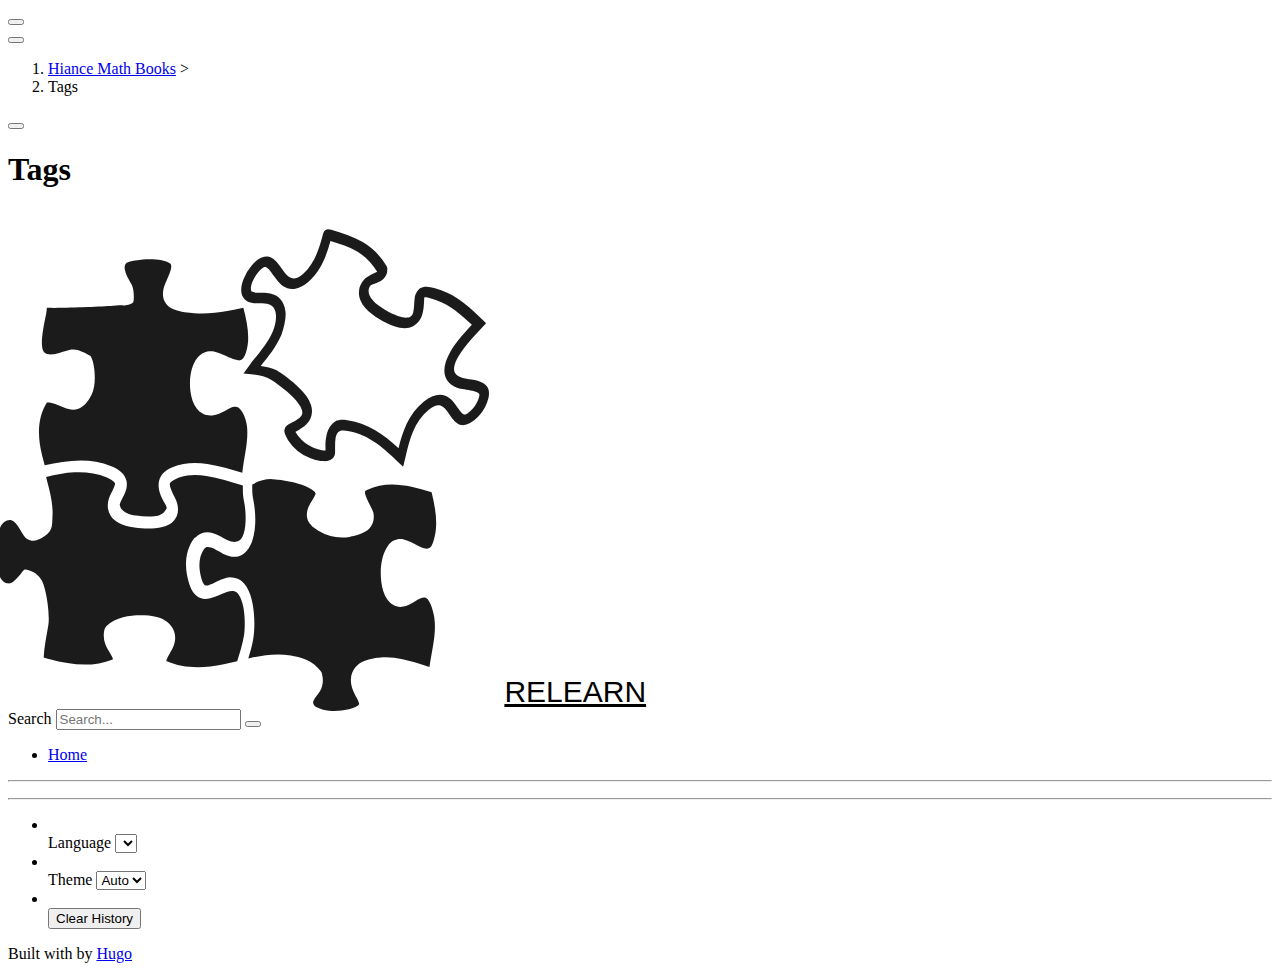
==== public/tags/index.html @ ff07a7c0 "Making the initial commit with some initial content" ====
<!DOCTYPE html>
<html lang="en-us" dir="ltr" itemscope itemtype="http://schema.org/Article">
  <head>
    <meta charset="utf-8">
    <meta name="viewport" content="height=device-height, width=device-width, initial-scale=1.0, minimum-scale=1.0">
    <meta name="generator" content="Hugo 0.133.0">
    <meta name="generator" content="Relearn 6.1.1+tip">
    <meta name="description" content="">
    <meta name="author" content="">
    <meta name="twitter:card" content="summary">
    <meta name="twitter:title" content="Tags :: Math Books for the Digital Age">
    <meta property="og:url" content="http://hiancemathbooks.com/tags/index.html">
    <meta property="og:site_name" content="Math Books for the Digital Age">
    <meta property="og:title" content="Tags :: Math Books for the Digital Age">
    <meta property="og:locale" content="en_us">
    <meta property="og:type" content="website">
    <meta itemprop="name" content="Tags :: Math Books for the Digital Age">
    <title>Tags :: Math Books for the Digital Age</title>
    <link href="/tags/index.xml" rel="alternate" type="application/rss+xml" title="Tags :: Math Books for the Digital Age">
    <link href="/css/fontawesome-all.min.css?1724544162" rel="stylesheet" media="print" onload="this.media='all';this.onload=null;"><noscript><link href="/css/fontawesome-all.min.css?1724544162" rel="stylesheet"></noscript>
    <link href="/css/nucleus.css?1724544162" rel="stylesheet">
    <link href="/css/auto-complete.css?1724544162" rel="stylesheet" media="print" onload="this.media='all';this.onload=null;"><noscript><link href="/css/auto-complete.css?1724544162" rel="stylesheet"></noscript>
    <link href="/css/perfect-scrollbar.min.css?1724544162" rel="stylesheet">
    <link href="/css/fonts.css?1724544162" rel="stylesheet" media="print" onload="this.media='all';this.onload=null;"><noscript><link href="/css/fonts.css?1724544162" rel="stylesheet"></noscript>
    <link href="/css/theme.css?1724544162" rel="stylesheet">
    <link href="/css/theme-auto.css?1724544162" rel="stylesheet" id="R-variant-style">
    <link href="/css/chroma-auto.css?1724544162" rel="stylesheet" id="R-variant-chroma-style">
    <link href="/css/variant.css?1724544162" rel="stylesheet">
    <link href="/css/print.css?1724544162" rel="stylesheet" media="print">
    <script src="/js/variant.js?1724544162"></script>
    <script>
      window.relearn = window.relearn || {};
      window.relearn.relBasePath='..';
      window.relearn.relBaseUri='..';
      window.relearn.absBaseUri='http:\/\/hiancemathbooks.com';
      window.relearn.disableAnchorCopy=false;
      window.relearn.disableAnchorScrolling=false;
      // variant stuff
      window.variants && variants.init( [ 'auto' ] );
      // translations
      window.T_Copy_to_clipboard = `Copy to clipboard`;
      window.T_Copied_to_clipboard = `Copied to clipboard!`;
      window.T_Copy_link_to_clipboard = `Copy link to clipboard`;
      window.T_Link_copied_to_clipboard = `Copied link to clipboard!`;
      window.T_Reset_view = `Reset view`;
      window.T_View_reset = `View reset!`;
      window.T_No_results_found = `No results found for "{0}"`;
      window.T_N_results_found = `{1} results found for "{0}"`;
    </script>
  </head>
  <body class="mobile-support html" data-url="/tags/index.html">
    <div id="R-body" class="default-animation">
      <div id="R-body-overlay"></div>
      <nav id="R-topbar">
        <div class="topbar-wrapper">
          <div class="topbar-sidebar-divider"></div>
          <div class="topbar-area topbar-area-start" data-area="start">
            <div class="topbar-button topbar-button-sidebar" data-content-empty="disable" data-width-s="show" data-width-m="hide" data-width-l="hide"><button class="topbar-control" onclick="toggleNav()" type="button" title="Menu (CTRL&#43;ALT&#43;n)"><i class="fa-fw fas fa-bars"></i></button>
            </div>
            <div class="topbar-button topbar-button-toc" data-content-empty="hide" data-width-s="show" data-width-m="show" data-width-l="show"><button class="topbar-control" onclick="toggleTopbarFlyout(this)" type="button" title="Table of Contents (CTRL&#43;ALT&#43;t)"><i class="fa-fw fas fa-list-alt"></i></button>
              <div class="topbar-content">
                <div class="topbar-content-wrapper">
<nav class="TableOfContents"></nav>
                </div>
              </div>
            </div>
          </div>
          <ol class="topbar-breadcrumbs breadcrumbs highlightable" itemscope itemtype="http://schema.org/BreadcrumbList"><li
            itemscope itemtype="https://schema.org/ListItem" itemprop="itemListElement"><a itemprop="item" href="/index.html"><span itemprop="name">Hiance Math Books</span></a><meta itemprop="position" content="1">&nbsp;>&nbsp;</li><li
            itemscope itemtype="https://schema.org/ListItem" itemprop="itemListElement"><span itemprop="name">Tags</span><meta itemprop="position" content="2"></li>
          </ol>
          <div class="topbar-area topbar-area-end" data-area="end">
            <div class="topbar-button topbar-button-prev" data-content-empty="disable" data-width-s="show" data-width-m="show" data-width-l="show"><a class="topbar-control" href="/index.html" title="Hiance Math Books (🡐)"><i class="fa-fw fas fa-chevron-left"></i></a>
            </div>
            <div class="topbar-button topbar-button-next" data-content-empty="disable" data-width-s="show" data-width-m="show" data-width-l="show"><span class="topbar-control"><i class="fa-fw fas fa-chevron-right"></i></span>
            </div>
            <div class="topbar-button topbar-button-more" data-content-empty="hide" data-width-s="show" data-width-m="show" data-width-l="show"><button class="topbar-control" onclick="toggleTopbarFlyout(this)" type="button" title="More"><i class="fa-fw fas fa-ellipsis-v"></i></button>
              <div class="topbar-content">
                <div class="topbar-content-wrapper">
                  <div class="topbar-area topbar-area-more" data-area="more">
                  </div>
                </div>
              </div>
            </div>
          </div>
        </div>
      </nav>
      <div id="R-main-overlay"></div>
      <main id="R-body-inner" class="highlightable default" tabindex="-1">
        <div class="flex-block-wrapper">
          <article>
            <header class="headline">
            </header>
<h1 id="tags">Tags</h1>

            <footer class="footline">
            </footer>
          </article>        </div>
      </main>
    </div>
    <aside id="R-sidebar" class="default-animation">
      <div id="R-header-topbar" class="default-animation"></div>
      <div id="R-header-wrapper" class="default-animation">
        <div id="R-header" class="default-animation">
          <style>
            #R-logo svg,
            #R-logo svg * {
              color: #282828;
              color: var(--MENU-SECTIONS-BG-color);
              fill: #282828 !important;
              fill: var(--MENU-SECTIONS-BG-color) !important;
              opacity: .945;
            }
            a#R-logo {
              color: #282828;
              color: var(--MENU-SECTIONS-BG-color);
              font-family: 'Work Sans', 'Helvetica', 'Tahoma', 'Geneva', 'Arial', sans-serif;
              font-size: 1.875rem;
              font-weight: 300;
              margin-top: -.8125rem;
              max-width: 60%;
              text-transform: uppercase;
              width: 14.125rem;
              white-space: nowrap;
            }
            a#R-logo:hover {
              color: #282828;
              color: var(--MENU-SECTIONS-BG-color);
            }
            #R-logo svg {
              margin-bottom: -1.25rem;
              margin-inline-start: -1.47rem;
              margin-inline-end: .5rem;
              width: 40.5%;
            }
            @media only all and (max-width: 59.999rem) {
              a#R-logo {
                font-size: 1.5625rem;
                margin-top: -.1875rem;
              }
              #R-logo svg {
                margin-bottom: -.75rem;
                margin-inline-start: -1.47rem;
                margin-inline-end: .5rem;
              }
            }
          </style>
          <a id="R-logo" href="/index.html">
            <svg xmlns="http://www.w3.org/2000/svg" viewBox="0 0 64.044 64.044">
              <path d="M46.103 136.34c-.642-.394-1.222-2.242-1.98-2.358-.76-.117-1.353.506-1.618 1.519-.266 1.012-.446 4.188.173 5.538.213.435.482.787 1.03.845.547.057.967-.504 1.45-1.027.482-.523.437-.9 1.142-.612.705.289 1.051.4 1.586 1.229.535.828 1.085 4.043.868 5.598-.241 1.458-.531 2.8-.59 4.088.26.075.517.148.772.217 2.68.724 5.373 1.037 7.873.02.001-.028.01-.105.008-.11-.048-.165-.18-.41-.36-.698-.18-.29-.414-.645-.586-1.114a3.212 3.212 0 0 1-.125-1.735c.056-.21.153-.342.249-.475 1.237-1.193 2.932-1.373 4.244-1.384.557-.004 1.389.016 2.198.255.809.239 1.706.724 2.068 1.843.187.578.114 1.17-.043 1.623-.153.438-.369.783-.545 1.091-.178.31-.329.6-.401.821-.007.02-.003.071-.005.094 2.256 1.008 4.716.91 7.189.398.55-.114 1.11-.247 1.673-.377.344-1.085.678-2.145.852-3.208.124-.752.158-2.311-.078-3.538-.118-.613-.306-1.15-.52-1.489-.221-.349-.413-.501-.747-.538-.243-.027-.51.013-.796.098-.67.223-1.33.606-1.966.76l-.008.002-.109.032c-.556.152-1.233.158-1.797-.36-.556-.51-.89-1.367-1.117-2.596-.283-1.528-.075-3.279.89-4.518l.071-.09h.07c.65-.71 1.485-.802 2.16-.599.706.213 1.333.629 1.772.84.736.354 1.185.319 1.475.171.291-.148.5-.439.668-.955.332-1.017.301-2.819.022-4.106-.148-.684-.13-1.292-.13-1.883-1.558-.463-3.067-.982-4.574-1.208-1.128-.169-2.263-.173-3.298.164-.13.046-.256.095-.38.15-.373.164-.633.342-.805.52-.077.098-.081.105-.087.21-.004.068.031.289.13.571.1.282.256.634.467 1.03.279.524.448 1.063.431 1.618a2.12 2.12 0 0 1-.499 1.309 1.757 1.757 0 0 1-.62.51h-.002c-.515.291-1.107.404-1.723.464-.86.083-1.787.026-2.598-.097-.806-.123-1.47-.28-1.948-.555-.444-.256-.79-.547-1.037-.925a2.273 2.273 0 0 1-.356-1.301c.029-.837.403-1.437.625-1.897.111-.23.191-.433.236-.583.045-.15.044-.25.046-.24-.005-.029-.127-.355-1.015-.741-1.138-.495-2.322-.673-3.533-.668h-.015a9.711 9.711 0 0 0-.521.016h-.002c-1.163.057-2.35.308-3.541.569.383 1.531.79 2.753.818 4.502-.096 1.297.158 2.114-1.03 2.935-.85.588-1.508.729-2.15.335" style="fill:#282828;fill-opacity:1;stroke:none;stroke-width:1.03763;stroke-miterlimit:4;stroke-dasharray:none;stroke-opacity:1" transform="translate(-40.698 -95.175)"/>
              <path d="M61.472 101.34v.002c-.3-.003-.603.01-.894.04-.544.055-1.39.165-1.778.306-1.238.364.13 2.344.41 2.913.28.569.285 2.03.14 2.134-.144.103-.375.261-.934.345-.56.084.03-.037-1.589.086-1.62.122-5.506.29-8.265.248-.022.26-.036.521-.097.808-.309 1.442-.63 3.163-.494 4.074.071.473.168.65.414.8.23.14.737.235 1.62-.004.834-.227 1.3-.442 1.887-.456.595-.016 1.555.472 1.965.717.411.245-.03-.008.002 0s.128.05.176.102c.049.053-.276-.523.104.199.379.721.72 3.256.002 4.68-.46.913-1.01 1.49-1.64 1.711-.63.22-1.229.067-1.734-.135-.881-.353-1.584-.7-2.205-.647-1.199 1.94-1.186 4.17-.6 6.602.097.397.212.814.327 1.23 2.68-.556 5.542-1.016 8.337.132 1.064.437 1.73 1.015 1.902 1.857.169.831-.193 1.508-.438 1.986-.122.238-.23.46-.307.642-.07.164-.096.28-.104.324.069.429.309.723.686.945.385.227.89.355 1.35.423.723.104 1.567.152 2.287.086.693-.064 1.032-.338 1.241-.544a2.447 2.447 0 0 0 .303-.437.175.175 0 0 0 .013-.035c-.004-.066-.037-.246-.195-.527-.46-.816-.87-1.595-.817-2.51.028-.476.218-.938.529-1.288.304-.343.698-.586 1.186-.79 1.442-.606 2.96-.609 4.372-.409 1.525.216 2.963.679 4.378 1.083.226-2.09.784-3.9.592-5.77-.058-.565-.287-1.333-.598-1.827-.32-.508-.59-.717-1.036-.642-.648.11-1.472.935-2.707 1.078-.791.092-1.494-.267-1.95-.86-.45-.583-.678-1.335-.78-2.101-.202-1.525.031-3.229.89-4.27.615-.747 1.45-.887 2.15-.74.687.145 1.307.492 1.857.745v-.002c.546.252 1.033.388 1.281.344a.547.547 0 0 0 .353-.188c.113-.124.242-.35.384-.75.604-1.712.206-3.68-.303-5.654-.667.145-1.336.293-2.018.413-1.341.236-2.73.392-4.136.273-.656-.055-1.695-.085-2.58-.476-.442-.195-.903-.514-1.157-1.093-.259-.591-.205-1.313.08-2.014.223-.64 1.082-2.178.692-2.585-.391-.407-1.651-.56-2.554-.571z" style="fill:#282828;fill-opacity:1;stroke:none;stroke-width:.992837;stroke-miterlimit:4;stroke-dasharray:none;stroke-opacity:1" transform="translate(-40.698 -95.175)"/>
              <path d="M83.128 98.116c-.484 1.875-1.057 3.757-2.486 5.033-.638.57-1.13.666-1.483.548-.401-.134-.715-.506-1.058-.973-.338-.461-.655-.97-1.076-1.332-.192-.165-.404-.315-.683-.38-.279-.066-.599-.02-.9.102-.489.196-.89.58-1.28 1.047a6.1 6.1 0 0 0-.985 1.632c-.234.591-.356 1.174-.277 1.713.072.487.392.977.905 1.185.463.187.926.156 1.36.154.433 0 .843.01 1.242.147.55.189.79.736.822 1.368.034.66-.145 1.412-.393 1.988l-.008.021c-.74 1.705-1.946 2.893-3.004 4.349l-.664.915.979.099c.924.092 1.788.26 2.468.675.46.281 1.806 1.205 2.794 2.222.497.513.888 1.031 1.047 1.502.078.231.095.422.05.6a.93.93 0 0 1-.345.474c-.301.223-.606.395-.864.532l-.354.186c-.107.058-.189.087-.345.228a.637.637 0 0 1 .062-.045l-.064.041-.209.236-.103.343s.003.126.007.152c.003.017.003.007.004.015v.002c.016.195.061.307.133.476a4.1 4.1 0 0 0 .32.596 5.7 5.7 0 0 0 2.8 2.258c.284.108.908.321 1.548.36.33.02.59.015.912-.13h.002c.08-.037.228-.095.382-.281.153-.186.19-.355.212-.445l.019-.075.003-.078c.023-.585-.037-1.296.072-1.899.153-.657.435-.956 1.009-.909 2.771.239 4.74 1.955 6.693 3.83l.742.714.279-1.155c.55-2.29 1.093-4.464 2.928-5.977.692-.57 1.184-.642 1.527-.509.39.151.676.536.996.995.319.458.605.926 1.07 1.212.194.119.464.232.784.209.32-.024.638-.163.988-.384 1.022-.645 1.778-1.756 2.086-2.942.136-.522.102-.991-.046-1.301-.158-.334-.433-.553-.754-.707-.653-.314-1.468-.373-2.094-.486-.825-.15-1.22-.475-1.345-.878-.13-.417 0-.953.335-1.61.6-1.173 1.887-2.602 3.13-3.911l.498-.526-.449-.432c-1.545-1.49-3.163-3.01-5.252-3.715h-.002c-.473-.16-1.097-.413-1.73-.424h-.003c-.311-.004-.596.04-.883.24v.002c-.22.155-.483.537-.583.937l-.008.036-.006.038c-.116.773-.06 1.467-.217 1.995-.063.212-.198.418-.359.507-.202.111-.492.153-.976.072-.582-.097-1.978-.69-3.021-1.503-.523-.407-.934-.85-1.117-1.3a1.153 1.153 0 0 1-.083-.63c.03-.184.1-.477.308-.593.21-.116.941-.32 1.377-.642h.002c.192-.141.403-.367.518-.64.114-.275.127-.526.123-.774-.006-.142-.036-.192-.08-.3a8.417 8.417 0 0 0-3-3.027c-1.226-.725-2.585-1.135-3.927-1.539-.434-.12-.844-.111-1.02.466zm.912.947c1.186.364 2.357.718 3.345 1.303 1.035.612 1.864 1.488 2.507 2.528-.514.263-1.095.5-1.44.79-.345.29-.729.914-.815 1.434-.084.509 0 .968.155 1.347.301.74.85 1.276 1.44 1.735 1.18.92 2.554 1.545 3.47 1.698.604.1 1.186.088 1.739-.216.594-.327.935-.911 1.088-1.427.264-.884.193-1.664.262-2.17h.1c.3.006.926.206 1.417.371 1.646.554 3.044 1.773 4.431 3.089-1.102 1.174-2.222 2.423-2.888 3.73-.42.823-.73 1.789-.453 2.687.283.913 1.1 1.415 2.138 1.603.691.126 1.472.226 1.84.403.19.091.258.182.278.223.03.064.058.075-.023.387-.21.804-.761 1.598-1.413 2.01-.247.155-.365.183-.407.187-.042.003-.061.002-.172-.066-.144-.088-.455-.473-.772-.929-.317-.454-.714-1.07-1.452-1.356-.783-.304-1.776-.022-2.713.75-1.942 1.6-2.626 3.764-3.146 5.8-1.802-1.676-3.772-3.138-6.589-3.517h-.002c-.346-.095-1.013-.031-1.293.143-.735.501-1.005 1.132-1.168 2.007-.125.69-.082 1.216-.074 1.659-.055.006-.046.01-.104.006-.42-.026-1.035-.215-1.244-.295-.947-.361-1.774-1.006-2.314-1.857-.054-.085-.072-.132-.109-.2l.027-.016c.284-.15.656-.36 1.045-.648.44-.327.789-.798.93-1.35a2.4 2.4 0 0 0-.068-1.379c-.254-.751-.753-1.353-1.295-1.911-1.09-1.124-2.452-2.049-2.99-2.378-.609-.372-1.303-.44-1.981-.56.875-1.094 1.878-2.251 2.596-3.921.294-.823.543-1.907.513-2.658-.049-.97-.489-2.013-1.52-2.367-.579-.2-1.131-.204-1.58-.203-.45.002-.786-.006-.97-.08h-.002c-.264-.107-.236-.108-.268-.33-.025-.17.021-.553.183-.962a4.67 4.67 0 0 1 .725-1.192c.29-.348.617-.59.705-.626.142-.057.176-.05.22-.04.045.011.127.052.263.17.235.201.56.671.92 1.161.354.484.791 1.08 1.543 1.33.8.267 1.784-.052 2.671-.846 1.594-1.424 2.235-3.317 2.714-5.051zm11.705 7.023c-.02.014.042-.002.042 0l-.008.035c.05-.2-.028-.04-.034-.035zM79.472 122.45a.198.198 0 0 1 .005.023v.014c-.002-.01-.003-.03-.005-.037zm-.29.732-.006.01-.044.027c.016-.01.033-.024.05-.036z" style="color:#000;fill:#282828;stroke-width:1.02352;-inkscape-stroke:none" transform="translate(-40.698 -95.175)"/>
              <path d="M76.694 128.845c-.85-.012-1.668.253-2.434.67-.01.592-.015 1.17.109 1.772.323 1.573.422 3.553-.07 5.147-.247.804-.684 1.535-1.347 1.891-.663.356-1.467.296-2.362-.159-.522-.266-1.059-.62-1.487-.757-.223-.072-.392-.096-.522-.069-.13.027-.232.094-.362.27-.53.719-.681 1.823-.497 2.876.177 1.012.418 1.438.543 1.56.143.137.26.154.604.055.548-.158 1.523-.857 2.573-.972l.02-.002.5.058c.686.081 1.247.562 1.622 1.19.372.62.591 1.37.73 2.136.279 1.532.25 3.16.083 4.232-.14.91-.394 1.72-.632 2.53 1.719-.385 3.485-.692 5.307-.36 1.174.214 2.749.574 3.762 1.977l.088.122.046.159c.162.551.16 1.114.024 1.578-.13.45-.348.772-.533 1.023-.181.246-.336.444-.437.606-.102.16-.141.275-.145.336-.01.17 0 .197.07.315.057.1.186.242.39.366.408.246 1.106.414 1.843.45a7.842 7.842 0 0 0 2.174-.21 4.28 4.28 0 0 0 .822-.296c.218-.106.385-.242.377-.233l.029-.031c.025-.035.05-.072.05-.068 0-.004 0-.017-.003-.05a2.733 2.733 0 0 0-.21-.579c-.26-.548-.839-1.333-.822-2.46.01-.657.27-1.21.598-1.576.32-.357.696-.575 1.074-.736.759-.323 1.57-.418 2.054-.458 1.653-.136 3.252.296 4.755.765.457.142.905.29 1.352.434.325-2.258.902-4.247.598-6.217-.071-.46-.25-1.169-.486-1.684-.238-.518-.495-.762-.675-.779-.351-.032-.716.14-1.174.418-.457.277-1.005.665-1.695.742-.745.082-1.406-.291-1.84-.908-.428-.608-.653-1.394-.754-2.196-.203-1.596.016-3.377.794-4.493.568-.813 1.358-.984 2.024-.835.65.146 1.243.51 1.769.779.524.267.99.413 1.237.365a.527.527 0 0 0 .346-.2c.11-.132.235-.373.37-.798.612-1.918.27-3.894-.246-6.054-2.815-.851-5.49-1.534-8.089-.267a.727.727 0 0 0-.223.148c-.024.028-.018.021-.026.056.001-.003-.01.178.07.44.162.522.611 1.29.911 1.978l.004.009.029.063.024.084V133c.162.635.016 1.297-.274 1.727-.272.404-.618.636-.952.81-.675.353-1.399.484-1.724.533a5.888 5.888 0 0 1-3.973-.795c-.512-.311-.876-.594-1.133-1.02-.282-.466-.318-1.084-.172-1.557.252-.814.715-1.266.971-1.89a.663.663 0 0 0 .047-.14c.001-.013 0-.006-.007-.037a.761.761 0 0 0-.184-.268c-.264-.267-.865-.595-1.54-.826-1.356-.462-3.07-.659-3.583-.686-.062-.002-.121-.006-.178-.006z" style="fill:#282828;fill-opacity:1;stroke:none;stroke-width:.991342;stroke-miterlimit:4;stroke-dasharray:none;stroke-opacity:1" transform="translate(-40.698 -95.175)"/>
            </svg>Relearn
          </a>
        </div>

        <search>
          <div class="searchbox default-animation">
            <i class="fas fa-search" title="Search (CTRL+ALT+f)"></i>
            <label class="a11y-only" for="R-search-by">Search</label>
            <input data-search-input id="R-search-by" name="search-by" class="search-by" type="search" placeholder="Search...">
            <button class="search-clear" type="button" data-search-clear="" title="Clear search"><i class="fas fa-times" title="Clear search"></i></button>
          </div>
        </search>
        <script>
          var contentLangs=['en'];
        </script>
        <script src="/js/auto-complete.js?1724544162" defer></script>
        <script src="/js/lunr/lunr.min.js?1724544162" defer></script>
        <script src="/js/lunr/lunr.stemmer.support.min.js?1724544162" defer></script>
        <script src="/js/lunr/lunr.multi.min.js?1724544162" defer></script>
        <script src="/js/lunr/lunr.en.min.js?1724544162" defer></script>
        <script src="/js/search.js?1724544162" defer></script>
      </div>
      <div id="R-homelinks" class="default-animation homelinks">
        <ul>
          <li><a class="padding" href="/index.html"><i class="fa-fw fas fa-home"></i> Home</a></li>
        </ul>
        <hr class="padding">
      </div>
      <div id="R-content-wrapper" class="highlightable">
        <div id="R-topics">
          <ul class="enlarge morespace collapsible-menu">
          </ul>
        </div>
        <div class="padding footermargin footerLangSwitch footerVariantSwitch footerVisitedLinks footerFooter showFooter"></div>
        <div id="R-menu-footer">
          <hr class="padding default-animation footerLangSwitch footerVariantSwitch footerVisitedLinks footerFooter showFooter">
          <div id="R-prefooter" class="footerLangSwitch footerVariantSwitch footerVisitedLinks">
            <ul>
              <li id="R-select-language-container" class="footerLangSwitch">
                <div class="padding menu-control">
                  <i class="fa-fw fas fa-language"></i>
                  <span>&nbsp;</span>
                  <div class="control-style">
                    <label class="a11y-only" for="R-select-language">Language</label>
                    <select id="R-select-language" onchange="location = this.querySelector( this.value ).dataset.url;">
                      <option id="R-select-language-en" value="#R-select-language-en" data-url="/tags/index.html" lang="en-us" selected></option>
                    </select>
                  </div>
                  <div class="clear"></div>
                </div>
              </li>
              <li id="R-select-variant-container" class="footerVariantSwitch">
                <div class="padding menu-control">
                  <i class="fa-fw fas fa-paint-brush"></i>
                  <span>&nbsp;</span>
                  <div class="control-style">
                    <label class="a11y-only" for="R-select-variant">Theme</label>
                    <select id="R-select-variant" onchange="window.variants && variants.changeVariant( this.value );">
                      <option id="R-select-variant-auto" value="auto" selected>Auto</option>
                    </select>
                  </div>
                  <div class="clear"></div>
                </div>
                <script>window.variants && variants.markSelectedVariant();</script>
              </li>
              <li class="footerVisitedLinks">
                <div class="padding menu-control">
                  <i class="fa-fw fas fa-history"></i>
                  <span>&nbsp;</span>
                  <div class="control-style">
                    <button onclick="clearHistory();">Clear History</button>
                  </div>
                  <div class="clear"></div>
                </div>
              </li>
            </ul>
          </div>
          <div id="R-footer" class="footerFooter showFooter">
	    <p>Built with <a href="https://github.com/McShelby/hugo-theme-relearn" title="love"><i class="fas fa-heart"></i></a> by <a href="https://gohugo.io/">Hugo</a></p>
          </div>
        </div>
      </div>
    </aside>
    <script src="/js/clipboard.min.js?1724544162" defer></script>
    <script src="/js/perfect-scrollbar.min.js?1724544162" defer></script>
    <script src="/js/theme.js?1724544162" defer></script>
  </body>
</html>
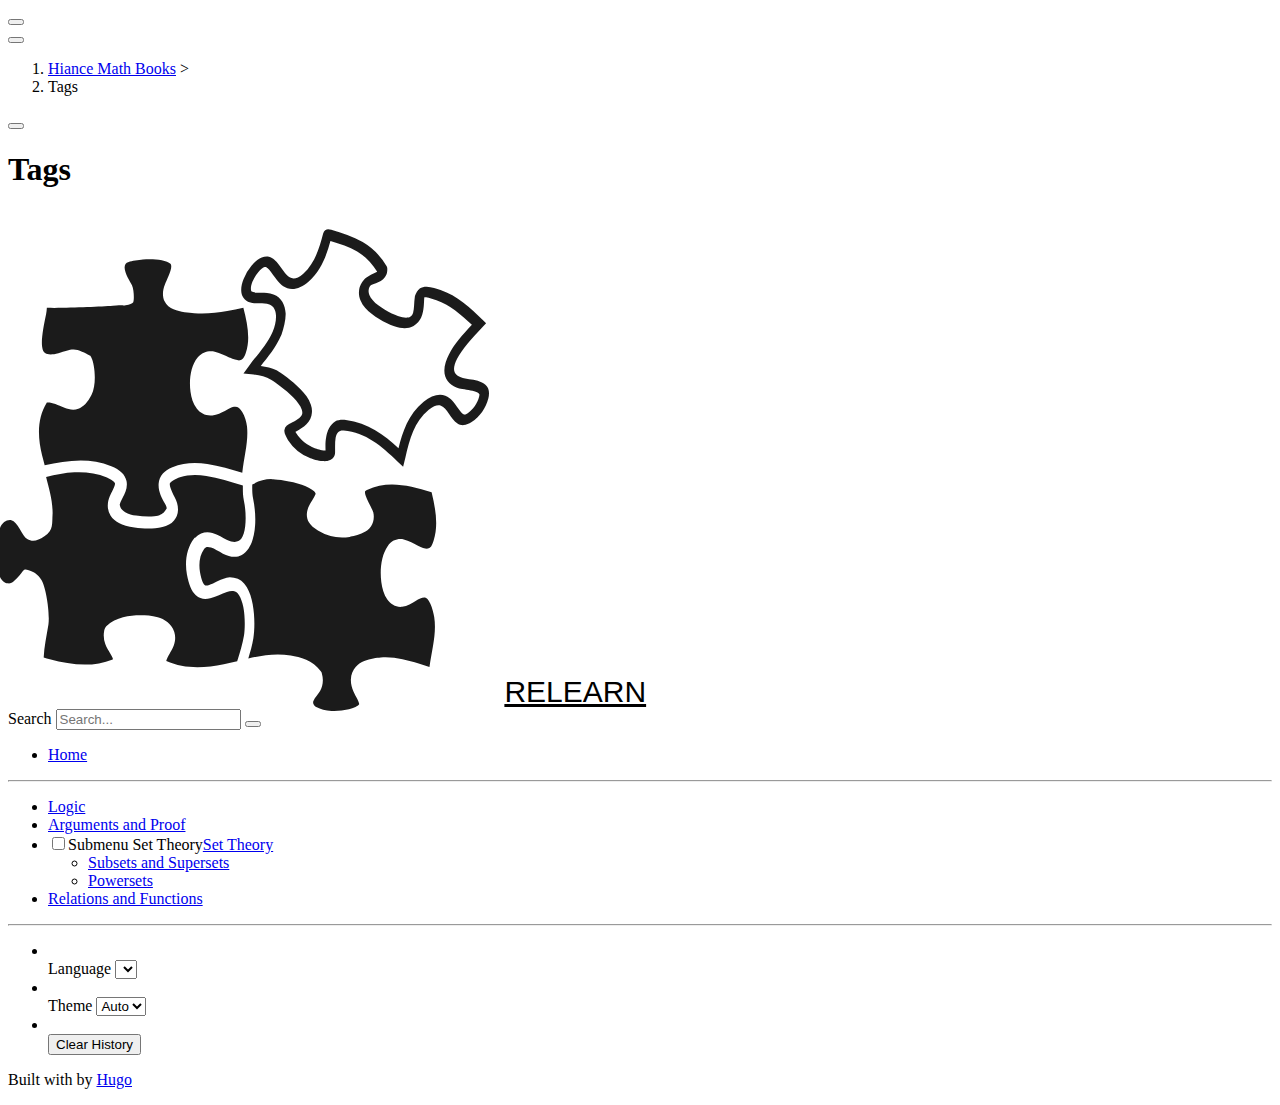
==== commit 68d8d6c6: "Added new content for subsets and supersets" ====
--- a/public/tags/index.html
+++ b/public/tags/index.html
@@ -17,17 +17,17 @@
     <meta itemprop="name" content="Tags :: Math Books for the Digital Age">
     <title>Tags :: Math Books for the Digital Age</title>
     <link href="/tags/index.xml" rel="alternate" type="application/rss+xml" title="Tags :: Math Books for the Digital Age">
-    <link href="/css/fontawesome-all.min.css?1724544162" rel="stylesheet" media="print" onload="this.media='all';this.onload=null;"><noscript><link href="/css/fontawesome-all.min.css?1724544162" rel="stylesheet"></noscript>
-    <link href="/css/nucleus.css?1724544162" rel="stylesheet">
-    <link href="/css/auto-complete.css?1724544162" rel="stylesheet" media="print" onload="this.media='all';this.onload=null;"><noscript><link href="/css/auto-complete.css?1724544162" rel="stylesheet"></noscript>
-    <link href="/css/perfect-scrollbar.min.css?1724544162" rel="stylesheet">
-    <link href="/css/fonts.css?1724544162" rel="stylesheet" media="print" onload="this.media='all';this.onload=null;"><noscript><link href="/css/fonts.css?1724544162" rel="stylesheet"></noscript>
-    <link href="/css/theme.css?1724544162" rel="stylesheet">
-    <link href="/css/theme-auto.css?1724544162" rel="stylesheet" id="R-variant-style">
-    <link href="/css/chroma-auto.css?1724544162" rel="stylesheet" id="R-variant-chroma-style">
-    <link href="/css/variant.css?1724544162" rel="stylesheet">
-    <link href="/css/print.css?1724544162" rel="stylesheet" media="print">
-    <script src="/js/variant.js?1724544162"></script>
+    <link href="/css/fontawesome-all.min.css?1724628042" rel="stylesheet" media="print" onload="this.media='all';this.onload=null;"><noscript><link href="/css/fontawesome-all.min.css?1724628042" rel="stylesheet"></noscript>
+    <link href="/css/nucleus.css?1724628042" rel="stylesheet">
+    <link href="/css/auto-complete.css?1724628042" rel="stylesheet" media="print" onload="this.media='all';this.onload=null;"><noscript><link href="/css/auto-complete.css?1724628042" rel="stylesheet"></noscript>
+    <link href="/css/perfect-scrollbar.min.css?1724628042" rel="stylesheet">
+    <link href="/css/fonts.css?1724628042" rel="stylesheet" media="print" onload="this.media='all';this.onload=null;"><noscript><link href="/css/fonts.css?1724628042" rel="stylesheet"></noscript>
+    <link href="/css/theme.css?1724628042" rel="stylesheet">
+    <link href="/css/theme-auto.css?1724628042" rel="stylesheet" id="R-variant-style">
+    <link href="/css/chroma-auto.css?1724628042" rel="stylesheet" id="R-variant-chroma-style">
+    <link href="/css/variant.css?1724628042" rel="stylesheet">
+    <link href="/css/print.css?1724628042" rel="stylesheet" media="print">
+    <script src="/js/variant.js?1724628042"></script>
     <script>
       window.relearn = window.relearn || {};
       window.relearn.relBasePath='..';
@@ -166,12 +166,12 @@
         <script>
           var contentLangs=['en'];
         </script>
-        <script src="/js/auto-complete.js?1724544162" defer></script>
-        <script src="/js/lunr/lunr.min.js?1724544162" defer></script>
-        <script src="/js/lunr/lunr.stemmer.support.min.js?1724544162" defer></script>
-        <script src="/js/lunr/lunr.multi.min.js?1724544162" defer></script>
-        <script src="/js/lunr/lunr.en.min.js?1724544162" defer></script>
-        <script src="/js/search.js?1724544162" defer></script>
+        <script src="/js/auto-complete.js?1724628042" defer></script>
+        <script src="/js/lunr/lunr.min.js?1724628042" defer></script>
+        <script src="/js/lunr/lunr.stemmer.support.min.js?1724628042" defer></script>
+        <script src="/js/lunr/lunr.multi.min.js?1724628042" defer></script>
+        <script src="/js/lunr/lunr.en.min.js?1724628042" defer></script>
+        <script src="/js/search.js?1724628042" defer></script>
       </div>
       <div id="R-homelinks" class="default-animation homelinks">
         <ul>
@@ -182,6 +182,12 @@
       <div id="R-content-wrapper" class="highlightable">
         <div id="R-topics">
           <ul class="enlarge morespace collapsible-menu">
+          <li data-nav-id="/logic/index.html" class=""><a class="padding" href="/logic/index.html">Logic</a></li>
+          <li data-nav-id="/arguments-and-proof/index.html" class=""><a class="padding" href="/arguments-and-proof/index.html">Arguments and Proof</a></li>
+          <li data-nav-id="/set-theory/index.html" class=""><input type="checkbox" id="R-section-b3939fba21000597e358ac3bddb18064" aria-controls="R-subsections-b3939fba21000597e358ac3bddb18064"><label for="R-section-b3939fba21000597e358ac3bddb18064"><i class="fa-fw fas fa-chevron-down"></i><i class="fa-fw fas fa-chevron-right"></i><span class="a11y-only">Submenu Set Theory</span></label><a class="padding" href="/set-theory/index.html">Set Theory</a><ul id="R-subsections-b3939fba21000597e358ac3bddb18064" class="morespace collapsible-menu">
+          <li data-nav-id="/set-theory/subsets-and-supersets/index.html" class=""><a class="padding" href="/set-theory/subsets-and-supersets/index.html">Subsets and Supersets</a></li>
+          <li data-nav-id="/set-theory/powersets/index.html" class=""><a class="padding" href="/set-theory/powersets/index.html">Powersets</a></li></ul></li>
+          <li data-nav-id="/relations-and-functions/index.html" class=""><a class="padding" href="/relations-and-functions/index.html">Relations and Functions</a></li>
           </ul>
         </div>
         <div class="padding footermargin footerLangSwitch footerVariantSwitch footerVisitedLinks footerFooter showFooter"></div>
@@ -234,8 +240,8 @@
         </div>
       </div>
     </aside>
-    <script src="/js/clipboard.min.js?1724544162" defer></script>
-    <script src="/js/perfect-scrollbar.min.js?1724544162" defer></script>
-    <script src="/js/theme.js?1724544162" defer></script>
+    <script src="/js/clipboard.min.js?1724628042" defer></script>
+    <script src="/js/perfect-scrollbar.min.js?1724628042" defer></script>
+    <script src="/js/theme.js?1724628042" defer></script>
   </body>
 </html>
